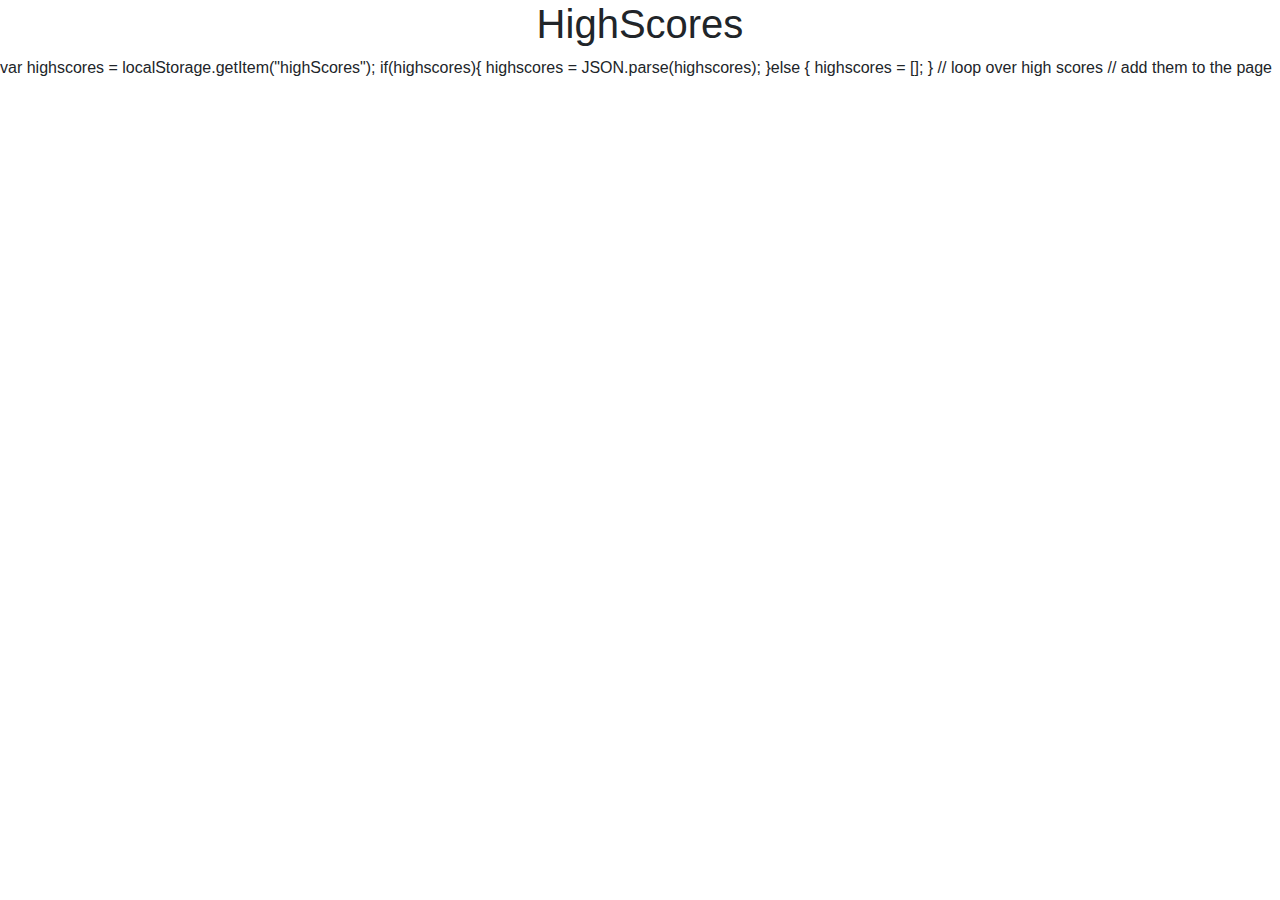
==== highscore.html @ ead38ad7 "first add" ====
<!DOCTYPE html>
<html lang="en">
  <head>
    <meta charset="UTF-8" />
    <meta name="viewport" content="width=device-width, initial-scale=1.0" />
    <title>Document</title>

    <link
      rel="stylesheet"
      href="https://stackpath.bootstrapcdn.com/bootstrap/4.4.1/css/bootstrap.min.css"
      integrity="sha384-Vkoo8x4CGsO3+Hhxv8T/Q5PaXtkKtu6ug5TOeNV6gBiFeWPGFN9MuhOf23Q9Ifjh"
      crossorigin="anonymous"
    />
    <link href="style.css" />
  </head>
  <body>
    <h1 class="text-center">HighScores</h1>

    var highscores = localStorage.getItem("highScores"); if(highscores){
    highscores = JSON.parse(highscores); }else { highscores = []; } // loop over
    high scores // add them to the page

    <script
      src="https://code.jquery.com/jquery-3.4.1.slim.min.js"
      integrity="sha384-J6qa4849blE2+poT4WnyKhv5vZF5SrPo0iEjwBvKU7imGFAV0wwj1yYfoRSJoZ+n"
      crossorigin="anonymous"
    ></script>
    <script
      src="https://cdn.jsdelivr.net/npm/popper.js@1.16.0/dist/umd/popper.min.js"
      integrity="sha384-Q6E9RHvbIyZFJoft+2mJbHaEWldlvI9IOYy5n3zV9zzTtmI3UksdQRVvoxMfooAo"
      crossorigin="anonymous"
    ></script>
    <script
      src="https://stackpath.bootstrapcdn.com/bootstrap/4.4.1/js/bootstrap.min.js"
      integrity="sha384-wfSDF2E50Y2D1uUdj0O3uMBJnjuUD4Ih7YwaYd1iqfktj0Uod8GCExl3Og8ifwB6"
      crossorigin="anonymous"
    ></script>
    <script src="script.js">

      var highscores = localStorage.getItem("highScores");
      if(highscores){
          highscores = JSON.parse(highscores);
      }else {
          highscores = {};
      }

      // loop over high scores? add them to the page?
    </script>
  </body>
</html>
---- style.css ----
.timer {
  position: fixed;
  top: 0;
  right: 0;
  font: 45;
}
.highscore {
  position: fixed;
  top: 0;
  left: 0;
}
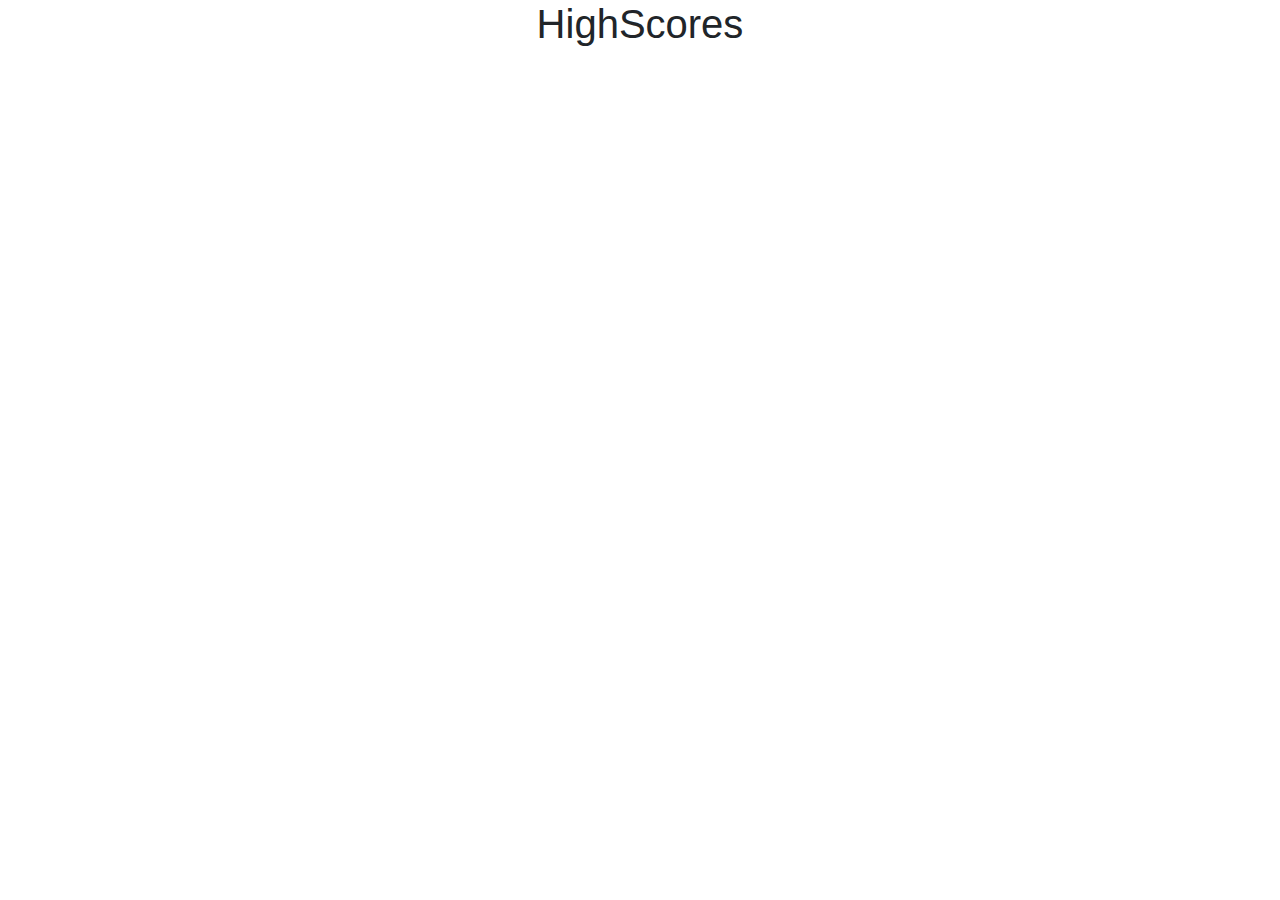
==== commit 60a9d58f: "final updates to quiz" ====
--- a/highscore.html
+++ b/highscore.html
@@ -1,50 +1,40 @@
 <!DOCTYPE html>
 <html lang="en">
-  <head>
-    <meta charset="UTF-8" />
-    <meta name="viewport" content="width=device-width, initial-scale=1.0" />
-    <title>Document</title>
 
-    <link
-      rel="stylesheet"
-      href="https://stackpath.bootstrapcdn.com/bootstrap/4.4.1/css/bootstrap.min.css"
-      integrity="sha384-Vkoo8x4CGsO3+Hhxv8T/Q5PaXtkKtu6ug5TOeNV6gBiFeWPGFN9MuhOf23Q9Ifjh"
-      crossorigin="anonymous"
-    />
-    <link href="style.css" />
-  </head>
-  <body>
-    <h1 class="text-center">HighScores</h1>
+<head>
+  <meta charset="UTF-8" />
+  <meta name="viewport" content="width=device-width, initial-scale=1.0" />
+  <title>Document</title>
 
-    var highscores = localStorage.getItem("highScores"); if(highscores){
-    highscores = JSON.parse(highscores); }else { highscores = []; } // loop over
-    high scores // add them to the page
+  <link rel="stylesheet" href="https://stackpath.bootstrapcdn.com/bootstrap/4.4.1/css/bootstrap.min.css"
+    integrity="sha384-Vkoo8x4CGsO3+Hhxv8T/Q5PaXtkKtu6ug5TOeNV6gBiFeWPGFN9MuhOf23Q9Ifjh" crossorigin="anonymous" />
+  <link href="style.css" />
+</head>
 
-    <script
-      src="https://code.jquery.com/jquery-3.4.1.slim.min.js"
-      integrity="sha384-J6qa4849blE2+poT4WnyKhv5vZF5SrPo0iEjwBvKU7imGFAV0wwj1yYfoRSJoZ+n"
-      crossorigin="anonymous"
-    ></script>
-    <script
-      src="https://cdn.jsdelivr.net/npm/popper.js@1.16.0/dist/umd/popper.min.js"
-      integrity="sha384-Q6E9RHvbIyZFJoft+2mJbHaEWldlvI9IOYy5n3zV9zzTtmI3UksdQRVvoxMfooAo"
-      crossorigin="anonymous"
-    ></script>
-    <script
-      src="https://stackpath.bootstrapcdn.com/bootstrap/4.4.1/js/bootstrap.min.js"
-      integrity="sha384-wfSDF2E50Y2D1uUdj0O3uMBJnjuUD4Ih7YwaYd1iqfktj0Uod8GCExl3Og8ifwB6"
-      crossorigin="anonymous"
-    ></script>
-    <script src="script.js">
+<body>
+  <h1 class="text-center">HighScores</h1>
 
-      var highscores = localStorage.getItem("highScores");
-      if(highscores){
-          highscores = JSON.parse(highscores);
-      }else {
-          highscores = {};
-      }
+
+  <script src="https://code.jquery.com/jquery-3.4.1.slim.min.js"
+    integrity="sha384-J6qa4849blE2+poT4WnyKhv5vZF5SrPo0iEjwBvKU7imGFAV0wwj1yYfoRSJoZ+n"
+    crossorigin="anonymous"></script>
+  <script src="https://cdn.jsdelivr.net/npm/popper.js@1.16.0/dist/umd/popper.min.js"
+    integrity="sha384-Q6E9RHvbIyZFJoft+2mJbHaEWldlvI9IOYy5n3zV9zzTtmI3UksdQRVvoxMfooAo"
+    crossorigin="anonymous"></script>
+  <script src="https://stackpath.bootstrapcdn.com/bootstrap/4.4.1/js/bootstrap.min.js"
+    integrity="sha384-wfSDF2E50Y2D1uUdj0O3uMBJnjuUD4Ih7YwaYd1iqfktj0Uod8GCExl3Og8ifwB6"
+    crossorigin="anonymous"></script>
+  <script src="script.js">
+
+    var highscores = localStorage.getItem("highScores");
+    if (highscores) {
+      highscores = JSON.parse(highscores);
+    } else {
+      highscores = {};
+    }
 
       // loop over high scores? add them to the page?
-    </script>
-  </body>
-</html>
+  </script>
+</body>
+
+</html>